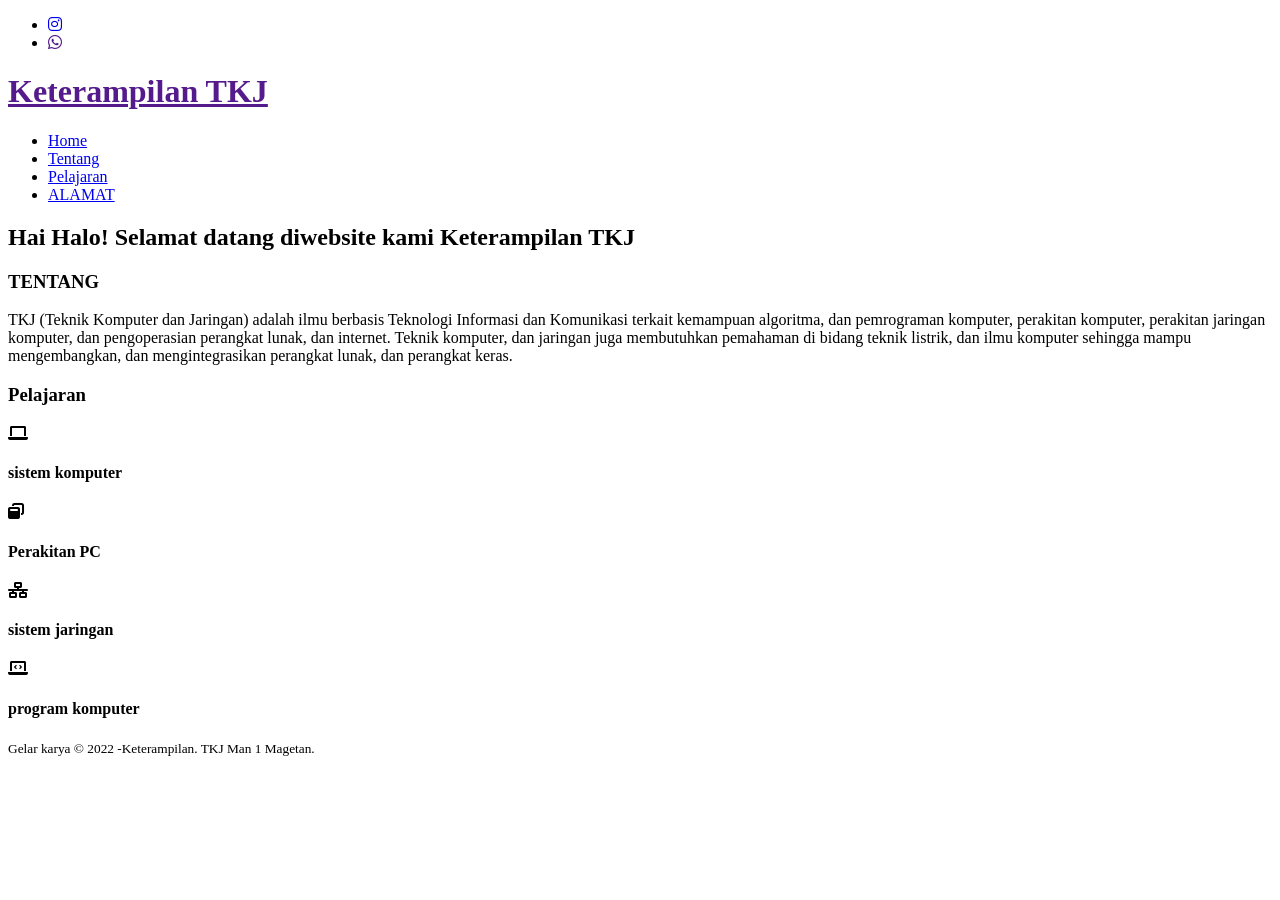
==== tkj2/index.html @ d17c6180 "projek pertama" ====
<!DOCTYPE html>
<html lang="en">
<head>
    <meta charset="UTF-8">
    <meta http-equiv="X-UA-Compatible" content="IE=edge">
    <meta name="viewport" content="width=device-width, initial-scale=1.0">
    <title>Keterampilan TKJ</title>
    <link rel="stylesheet" href="stylescss">
    <link rel="stylesheet" href="https://cdnjs.cloudflare.com/ajax/libs/font-awesome/6.0.0-beta3/css/all.min.css">
    <script src="https://code.jquery.com/jquery-3.6.0.min.js" integrity="sha256-/xUj+3OJU5yExlq6GSYGSHk7tPXikynS7ogEvDej/m4=" crossorigin="anonymous"></script>
</head>
<body>
    <!--loader-->
    <div class="bg-loader">
        <div class="loader"></div>
    </div>

    <!-- header -->
    <div class="medsos">
      <div class="container">
          <ul>
              <li><a href="https://www.instagram.com/tkjclassroom/"><i class="fab fa-instagram"></i></a></li>
              <li><a href=""><i class="fab fa-whatsapp"></i></a></li>
          </ul>
      </div>
    </div>
    <header>
        <div class="container">
            <h1><a href="">Keterampilan TKJ</a></h1>
            <ul>
                <li class="active"><a href="index.html">Home</a></li>
                <li><a href="about.html">Tentang</a></li>
                <li><a href="pelajaran.html">Pelajaran</a></li>
                <li><a href="kontak.html">ALAMAT</a></li>
            </ul>
        </div>
    </header>

    <!--banner-->
    <section class="banner">
        <h2>Hai Halo! Selamat datang diwebsite kami Keterampilan TKJ</h2>
    </section>

    <!--about-->
    <section class="Tentang">
        <div class="container">
            <h3>TENTANG</h3>
            <p>TKJ (Teknik Komputer dan Jaringan) adalah ilmu berbasis Teknologi Informasi dan Komunikasi terkait kemampuan algoritma, dan pemrograman komputer, perakitan komputer, perakitan jaringan komputer, dan pengoperasian perangkat lunak, dan internet. Teknik komputer, dan jaringan juga membutuhkan pemahaman di bidang teknik listrik, dan ilmu komputer sehingga mampu mengembangkan, dan mengintegrasikan perangkat lunak, dan perangkat keras.</p>
        </div>
    </section>

    <!--layanan-->
    <section class="layanan">
        <div class="container">
            <h3>Pelajaran</h3>
            <div class="box">
                <div class="col-4">
                    <div class="icon"><i class="fas fa-laptop"></i></div>
                        <h4>sistem komputer</h4>
                </div>
                <div class="col-4">
                    <div class="icon"><i class="fas fa-window-restore"></i></div>
                        <h4>Perakitan PC</h4>
                </div>
                <div class="col-4">
                    <div class="icon"><i class="fas fa-network-wired"></i></div>
                        <h4>sistem jaringan</h4>
                </div>
                <div class="col-4">
                    <div class="icon"><i class="fas fa-laptop-code"></i></div>
                        <h4>program komputer</h4>
                </div>
            </div>
        </div>
    </section>

    <!--footer-->
    <footer>
        <div class="container">
            <small>Gelar karya &copy; 2022 -Keterampilan. TKJ Man 1 Magetan.</small>
        </div>
    </footer>

    <script type="text/javascript">
        $(document).ready(function(){
            $(".bg-loader").hide ();
        })
    </script>


</body>
</html>
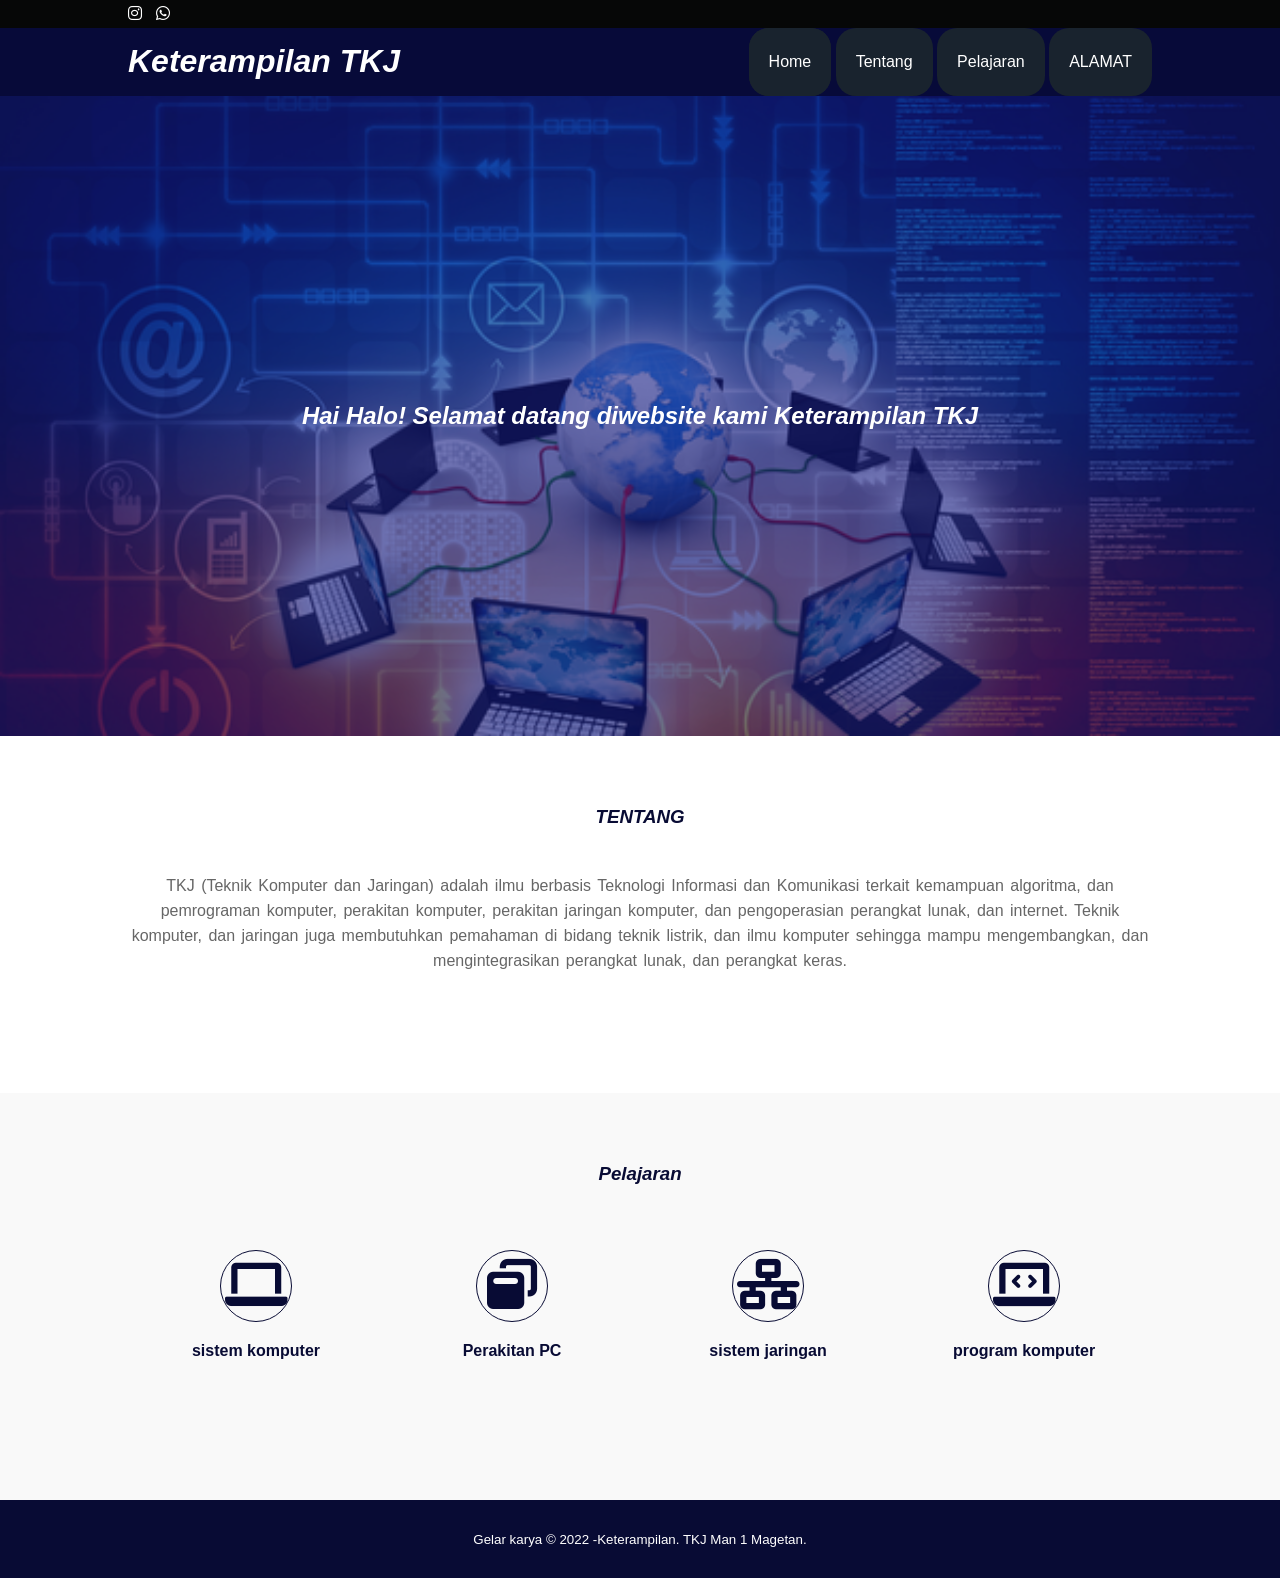
==== commit ae6aa7e0: "first commit" ====
--- a/tkj2/index.html
+++ b/tkj2/index.html
@@ -5,7 +5,7 @@
     <meta http-equiv="X-UA-Compatible" content="IE=edge">
     <meta name="viewport" content="width=device-width, initial-scale=1.0">
     <title>Keterampilan TKJ</title>
-    <link rel="stylesheet" href="stylescss">
+    <link rel="stylesheet" href="styles.css">
     <link rel="stylesheet" href="https://cdnjs.cloudflare.com/ajax/libs/font-awesome/6.0.0-beta3/css/all.min.css">
     <script src="https://code.jquery.com/jquery-3.6.0.min.js" integrity="sha256-/xUj+3OJU5yExlq6GSYGSHk7tPXikynS7ogEvDej/m4=" crossorigin="anonymous"></script>
 </head>
--- a/tkj2/styles.css
+++ b/tkj2/styles.css
@@ -0,0 +1,192 @@
+* {
+    padding: 0;
+    margin: 0;
+    font-family: sans-serif;
+}
+a {
+    color: inherit;
+    text-decoration: none;
+}
+.medsos {
+    padding: 5px 0;
+    background-color:  #060707;
+}
+
+.medsos ul li {
+    display: inline-block;
+    color:#fff;
+    margin-right: 10px;
+}
+.container {
+    width: 80%;
+    margin:0 auto;
+}
+.container::after {
+    content:'';
+    display: block;
+    clear: both;
+}
+header {
+    background-color:  #070a39 ;
+}
+header h1 {
+    float: left;
+    padding: 15px 0;
+    color: #fff;
+    font-family: lucida Sans;
+    font-style: italic;
+}
+header ul {
+    float: right;
+}
+header ul li {
+    display: inline-block;
+}
+header ul li a {
+    padding: 25px 20px;
+    display: inline-block;
+    border-radius: 20px;
+    background:  #19232e ;
+    color: #fff;
+}
+header ul li a:hover{
+    background-color:  #151c85;
+    color: #fff;
+}
+.active {
+    background-color:  #19232e;
+    color: #fff;
+    border-radius: 20px;
+}
+.banner {
+    height: 60vh;
+    background-image: url('../image/banner.png');
+    background-size: cover;
+    position: relative;
+    display: flex;
+    justify-content: center;
+    align-items: center;
+}
+.banner:after{
+    content: '';
+    display: block;
+    position: absolute;
+    top: 0;
+    left: 0;
+    right: 0;
+    bottom: 0;
+    background-color: rgba(21, 28, 133, .6);
+}
+.banner h2 {
+    color: #fff;
+    z-index: 1;
+    padding: 20px 25px;
+    font-family: 'Franklin Gothic Medium', 'Arial Narrow', Arial, sans-serif;
+    font-style: italic;
+}
+section{
+    padding: 50px 0;
+}
+section h3 {
+    text-align: center;
+    padding: 20px 0;
+    font-style: italic;
+    color:  #080b34 ;
+    margin-bottom: 25px;
+}
+.Tentang,.layanan {
+    padding-bottom: 100px;
+}
+.Tentang p {
+    color: #666;
+    word-spacing: 2px;
+    line-height: 25px;
+    margin-bottom: 20px;
+    text-align: center;
+}
+.layanan {
+    background-color: #f9f9f9;
+}
+.box {
+    color: #080b34 ;;
+}
+.box::after{
+    content: '';
+    display: block;
+    clear: both;
+}
+.box .col-4 {
+    width: 25%;
+    padding: 20px;
+    box-sizing: border-box;
+    text-align: center;
+    float: left;
+}
+.icon {
+    width: 70px;
+    height: 70px;
+    border: 1px solid;
+    border-radius: 50%;
+    text-align: center;
+    line-height: 70px;
+    font-size: 50px;
+    margin: 0 auto;
+}
+.box .col-4 h4 {
+    margin: 20px 0;
+}
+footer {
+    padding: 30px 0;
+    background-color: #080b34;
+    color: #fff;
+    text-align: center;
+}
+.bg-loader {
+    background-color: #eee;
+    position: fixed;
+    top: 0;
+    left: 0;
+    right: 0;
+    bottom: 0;
+    z-index: 9999;
+    display: flex;
+    justify-content: center;
+    align-items: center;
+}
+.bg-loader .loader {
+    width: 100px;
+    height: 100px;
+    border: 3px solid #fff;
+    border-radius: 50%;
+    border-top-color: #080b34;
+    border-right-color: #080b34;
+    border-bottom-color: #080b34;
+    animation: puterin .3s linear infinite;
+}
+.label {
+    background-color: black;
+    color: #fff;
+}
+@keyframes puterin {
+    100% {
+        transform: rotate(360deg);
+    }
+}
+@media screen and (max-width: 765px){
+    .container {
+        width: 90%;
+    }
+    header h1 {
+        text-align: center;
+        float: none;
+    }
+    header ul {
+        text-align: center;
+        float: none;
+    } 
+    .box .col-4 {
+        width: 100%;
+        float: none;
+        margin-bottom: 20px;
+    }
+}
